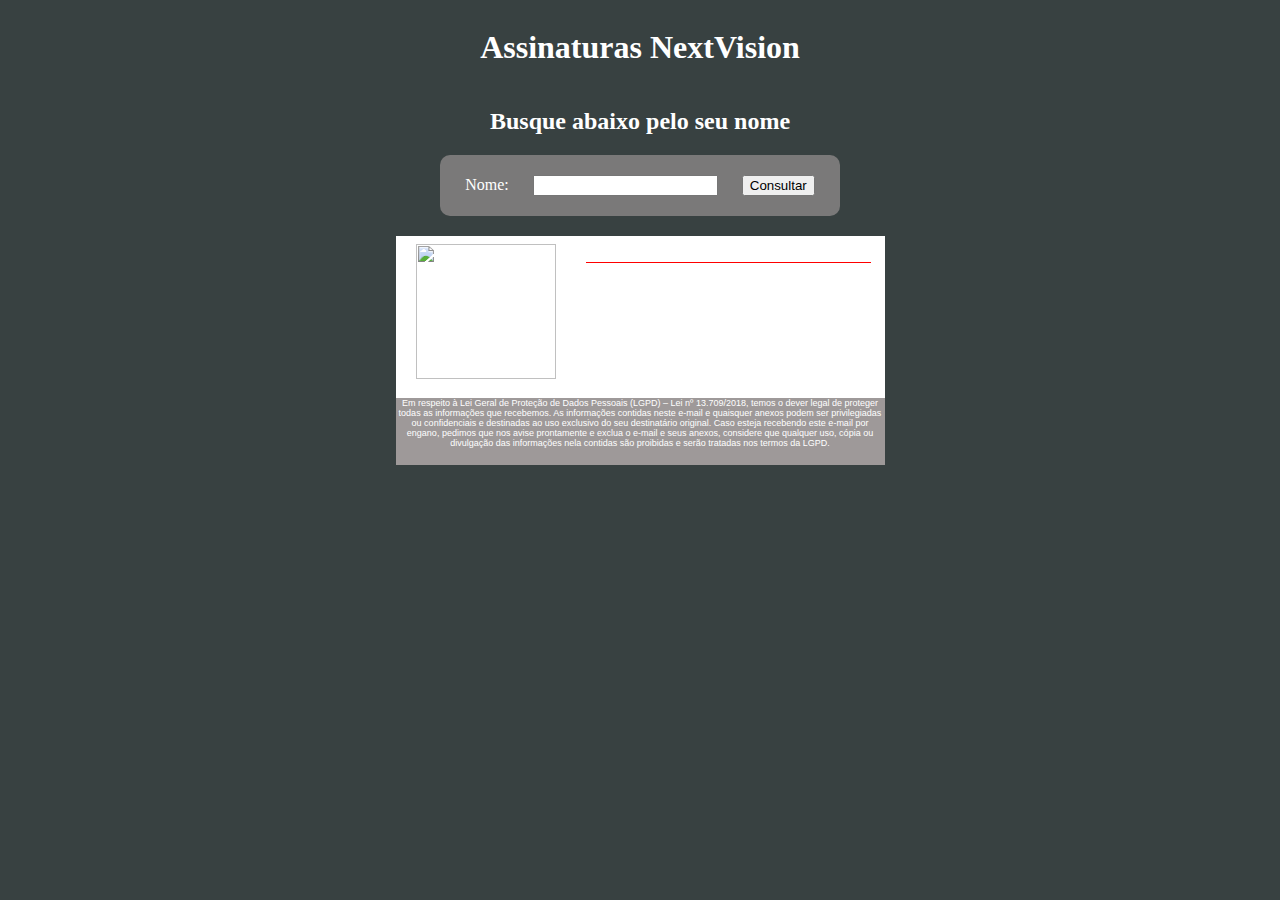
==== html/index.html @ 52d24a88 "Adicionando funcionalidade Enter ao Consultar dados" ====
<!DOCTYPE html>
<html lang="pt-br">
<head>
    <meta charset="UTF-8">
    <meta name="viewport" content="width=device-width, initial-scale=1.0">
    <link rel="stylesheet" href="../css/modelo3.css">
    <link rel="stylesheet" href="https://cdn.jsdelivr.net/npm/bootstrap-icons@1.11.2/font/bootstrap-icons.min.css">
    <link href="https://fonts.googleapis.com/icon?family=Material+Icons" rel="stylesheet">

    <title>Assinaturas nexTVision</title>
</head>
<body style="background-color: #384141;">
    <article >
        <h1>Assinaturas NextVision</h1>
        <h2>Busque abaixo pelo seu nome</h2>
    <div style="margin-bottom: 20px; display: flex; justify-content: center; border-radius: 10px; background-color: rgb(122, 121, 121); width: 400px; color: white;  ">
        <form id="meuFormulario"  onsubmit="event.preventDefault(); acionarInput()">
            <label for="consultaNome">Nome:</label>
            <input style="margin: 20px;" type="text" id="consultaNome" onkeypress="acionarInput(event)" name="consultaNome">
            <input type="button" value="Consultar" onclick="consultarDados()" id="botao">
        </form>
    </div>
        <section  >
            <div style="display: flex; margin-top: 8px; margin-bottom: 5px;">
                <div>
                    <img class="logo" src="https://media.licdn.com/dms/image/C4D0BAQGNYyyYE3zMCQ/company-logo_200_200/0/1630514023377/nextvision_sistemas_digitais_de_televis_o_ltda_logo?e=2147483647&v=beta&t=ahGgUfQ0VApydaxxs8IgEfvAF5Mm25ZxqWjETP64GT4" alt="">
                     
                </div>
                <div style="width: 285px; margin-left: 10px;">
                    <div style="border-bottom: 1px solid red; ">
                        <p class="nome" id="nome"></p>
                        <p class="cargo" id="cargo"></p>
                    </div>
                    <p class="email" id="email"></p> 
                    <p class="telefone" id="telefone"></p>
                    <p class="telefone" id="telefone2"></p>
                   
                </div>
            </div>
            <p class="texto">Em respeito à Lei Geral de Proteção de Dados Pessoais (LGPD) – Lei nº 13.709/2018, temos o dever legal de proteger todas as informações que recebemos.
                As informações contidas neste e-mail e quaisquer anexos podem ser privilegiadas ou confidenciais e destinadas ao uso exclusivo do seu destinatário
                original. Caso esteja recebendo este e-mail por engano, pedimos que nos avise prontamente e exclua o e-mail e seus anexos, considere que
                qualquer uso, cópia ou divulgação das informações nela contidas são proibidas e serão tratadas nos termos da LGPD.
            </p> 
        </section>
    </article>
    <script src="../js/modelo3.js"></script>
</body>
</html>
---- css/modelo3.css ----
section{
    width: 489px;
    height: 219px;
    background-color: rgb(255, 255, 255);
    font-family: sans-serif;
    border-radius: 0 0 10px 10px;
}

article{
    display: flex;
    justify-content: center; 
    flex-direction: column;
    align-items: center;
     
}

h1,h2{
    color: white;
} 

.logo{
    width: 140px;
    height: 135px;
    margin-right: 20px;
    margin-left: 20px;
    margin-top: 0px;
}

.midias{
    width: 20px;
    margin: 10px;
}

.containerMidias{
    margin-left: 30px;
    margin-top: 10px;
    margin-right: 20px;
}
 
 
.texto{
    font-size: 9px;
    width: 489px;
    background-color: rgb(158, 153, 153);
    color: white;
    height: 67px;
    margin: 10px 0px 0px 0px;
    text-align: center;
    display: inline-block; 
   
}
 
.nome{ 
    margin-bottom: 0px;
    font-size: 18px;
    width: 250px;
     
}

.email{
    margin: 10px 0px 10px 0px;
}

.cargo{
    font-size: 13px;
    width: 100%;
    margin: 0px;
    margin-bottom: 10px;
}

.telefone{
     
    font-size: 13px;
    width: 120px;
    height: 13px;
    margin: 5px 0px 5px 0px;
}
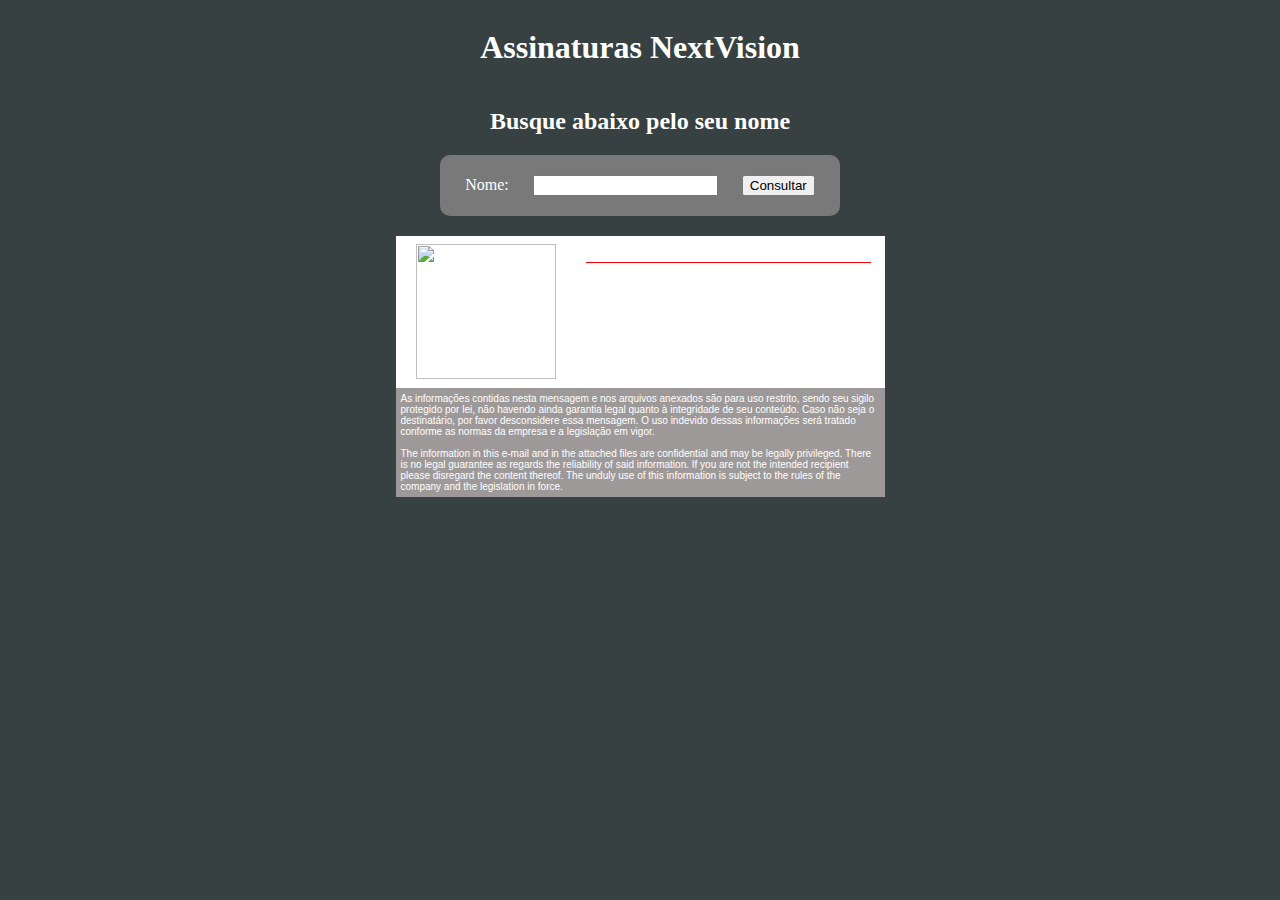
==== commit 629efb1d: "Ajuste de layout" ====
--- a/html/index.html
+++ b/html/index.html
@@ -37,11 +37,16 @@
                    
                 </div>
             </div>
-            <p class="texto">Em respeito à Lei Geral de Proteção de Dados Pessoais (LGPD) – Lei nº 13.709/2018, temos o dever legal de proteger todas as informações que recebemos.
-                As informações contidas neste e-mail e quaisquer anexos podem ser privilegiadas ou confidenciais e destinadas ao uso exclusivo do seu destinatário
-                original. Caso esteja recebendo este e-mail por engano, pedimos que nos avise prontamente e exclua o e-mail e seus anexos, considere que
-                qualquer uso, cópia ou divulgação das informações nela contidas são proibidas e serão tratadas nos termos da LGPD.
-            </p> 
+            <div class="containerTexto">
+                <p class="texto">As informações contidas nesta mensagem e nos arquivos anexados são para uso restrito, sendo seu sigilo protegido por lei, não
+                    havendo ainda garantia legal quanto à integridade de seu conteúdo. Caso não seja o destinatário, por favor desconsidere essa mensagem. O uso
+                    indevido dessas informações será tratado conforme as normas da empresa e a legislação em vigor.<br>
+                    <br>
+                    The information in this e-mail and in the attached files are confidential and may be legally privileged. There is no legal guarantee as
+                    regards the reliability of said information. If you are not the intended recipient please disregard the content thereof. The unduly use of
+                    this information is subject to the rules of the company and the legislation in force.
+                </p>
+            </div>
         </section>
     </article>
     <script src="../js/modelo3.js"></script>
--- a/css/modelo3.css
+++ b/css/modelo3.css
@@ -37,16 +37,17 @@
     margin-right: 20px;
 }
  
+
+.containerTexto{
+    background-color: rgb(158, 153, 153);
+}
  
 .texto{
-    font-size: 9px;
-    width: 489px;
-    background-color: rgb(158, 153, 153);
-    color: white;
-    height: 67px;
-    margin: 10px 0px 0px 0px;
-    text-align: center;
-    display: inline-block; 
+    font-size: 10px;
+    width: 475px;
+    color: rgb(255, 255, 255);
+    margin: 5px;
+    display: inline-block;
    
 }
  
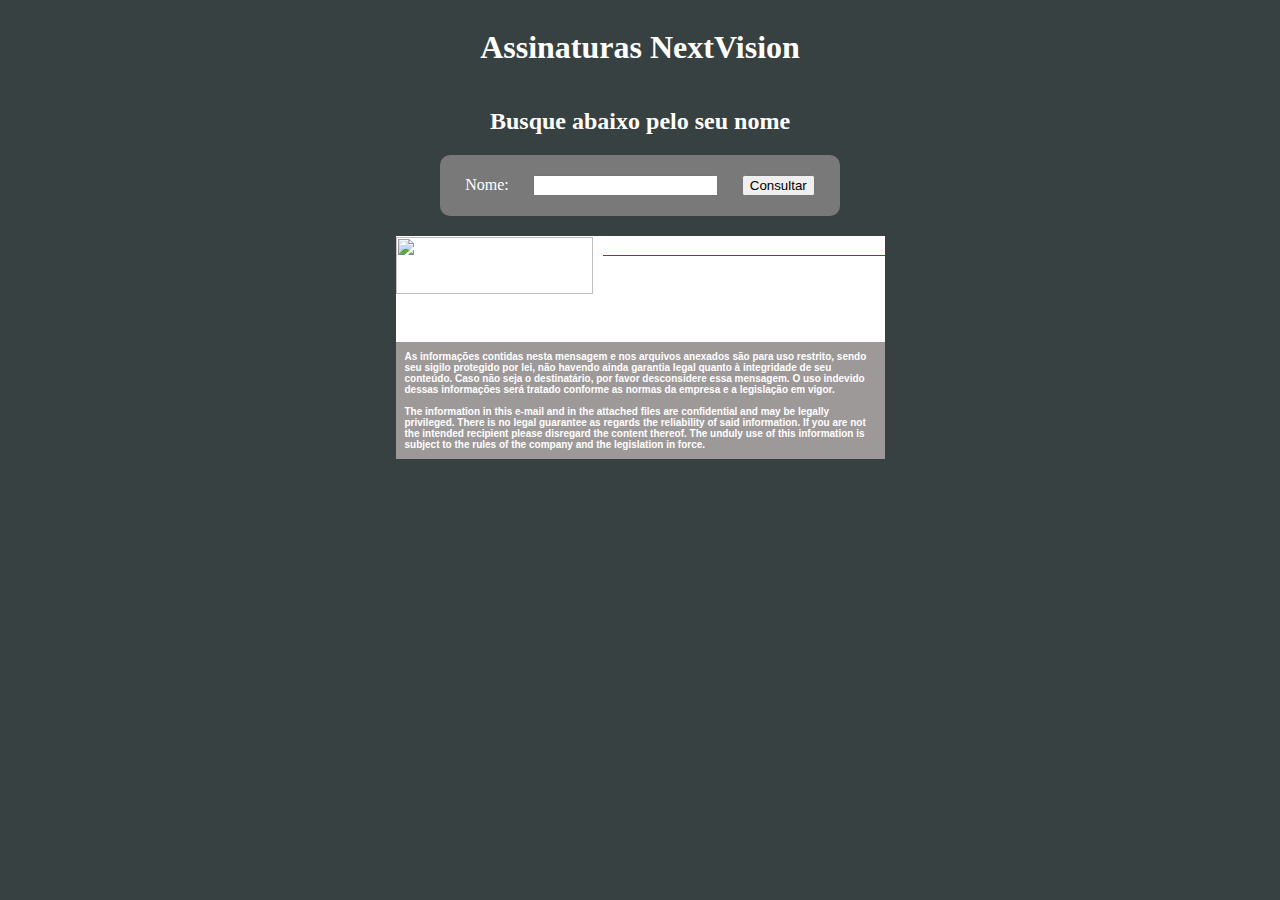
==== commit 75fdc30b: "Ajuste de layout" ====
--- a/html/index.html
+++ b/html/index.html
@@ -21,8 +21,8 @@
         </form>
     </div>
         <section  >
-            <div style="display: flex; margin-top: 8px; margin-bottom: 5px;">
-                <div>
+            <div style="display: flex; margin-top: 1px; margin-bottom: 5px;">
+                <div style="width: 200px; height: 100px; overflow: hidden;" >
                     <img class="logo" src="https://media.licdn.com/dms/image/C4D0BAQGNYyyYE3zMCQ/company-logo_200_200/0/1630514023377/nextvision_sistemas_digitais_de_televis_o_ltda_logo?e=2147483647&v=beta&t=ahGgUfQ0VApydaxxs8IgEfvAF5Mm25ZxqWjETP64GT4" alt="">
                      
                 </div>
@@ -34,17 +34,21 @@
                     <p class="email" id="email"></p> 
                     <p class="telefone" id="telefone"></p>
                     <p class="telefone" id="telefone2"></p>
-                   
                 </div>
             </div>
             <div class="containerTexto">
-                <p class="texto">As informações contidas nesta mensagem e nos arquivos anexados são para uso restrito, sendo seu sigilo protegido por lei, não
-                    havendo ainda garantia legal quanto à integridade de seu conteúdo. Caso não seja o destinatário, por favor desconsidere essa mensagem. O uso
-                    indevido dessas informações será tratado conforme as normas da empresa e a legislação em vigor.<br>
+                <p class="texto">
+                    <strong>
+                    As informações contidas nesta mensagem e nos arquivos anexados são para uso restrito, sendo seu sigilo protegido por lei, não
+                        havendo ainda garantia legal quanto à integridade de seu conteúdo. Caso não seja o destinatário, por favor desconsidere essa mensagem. O uso
+                        indevido dessas informações será tratado conforme as normas da empresa e a legislação em vigor.
+                </strong><br>
                     <br>
-                    The information in this e-mail and in the attached files are confidential and may be legally privileged. There is no legal guarantee as
-                    regards the reliability of said information. If you are not the intended recipient please disregard the content thereof. The unduly use of
-                    this information is subject to the rules of the company and the legislation in force.
+                    <strong>
+                        The information in this e-mail and in the attached files are confidential and may be legally privileged. There is no legal guarantee as
+                        regards the reliability of said information. If you are not the intended recipient please disregard the content thereof. The unduly use of
+                        this information is subject to the rules of the company and the legislation in force.
+                    </strong>
                 </p>
             </div>
         </section>
--- a/css/modelo3.css
+++ b/css/modelo3.css
@@ -19,11 +19,10 @@
 } 
 
 .logo{
-    width: 140px;
-    height: 135px;
-    margin-right: 20px;
-    margin-left: 20px;
-    margin-top: 0px;
+    width: 100%;
+    height: 76%;
+    object-fit: cover;
+    object-position: center;
 }
 
 .midias{
@@ -44,11 +43,10 @@
  
 .texto{
     font-size: 10px;
-    width: 475px;
+    width: 470px;
     color: rgb(255, 255, 255);
-    margin: 5px;
-    display: inline-block;
-   
+    margin: 9px;
+    display: inline-block; 
 }
  
 .nome{ 
@@ -59,7 +57,8 @@
 }
 
 .email{
-    margin: 10px 0px 10px 0px;
+    margin: 3px 0px 5px 0px;
+
 }
 
 .cargo{
@@ -69,10 +68,9 @@
     margin-bottom: 10px;
 }
 
-.telefone{
-     
+.telefone{ 
     font-size: 13px;
-    width: 120px;
+    width: 150px;
     height: 13px;
     margin: 5px 0px 5px 0px;
 }
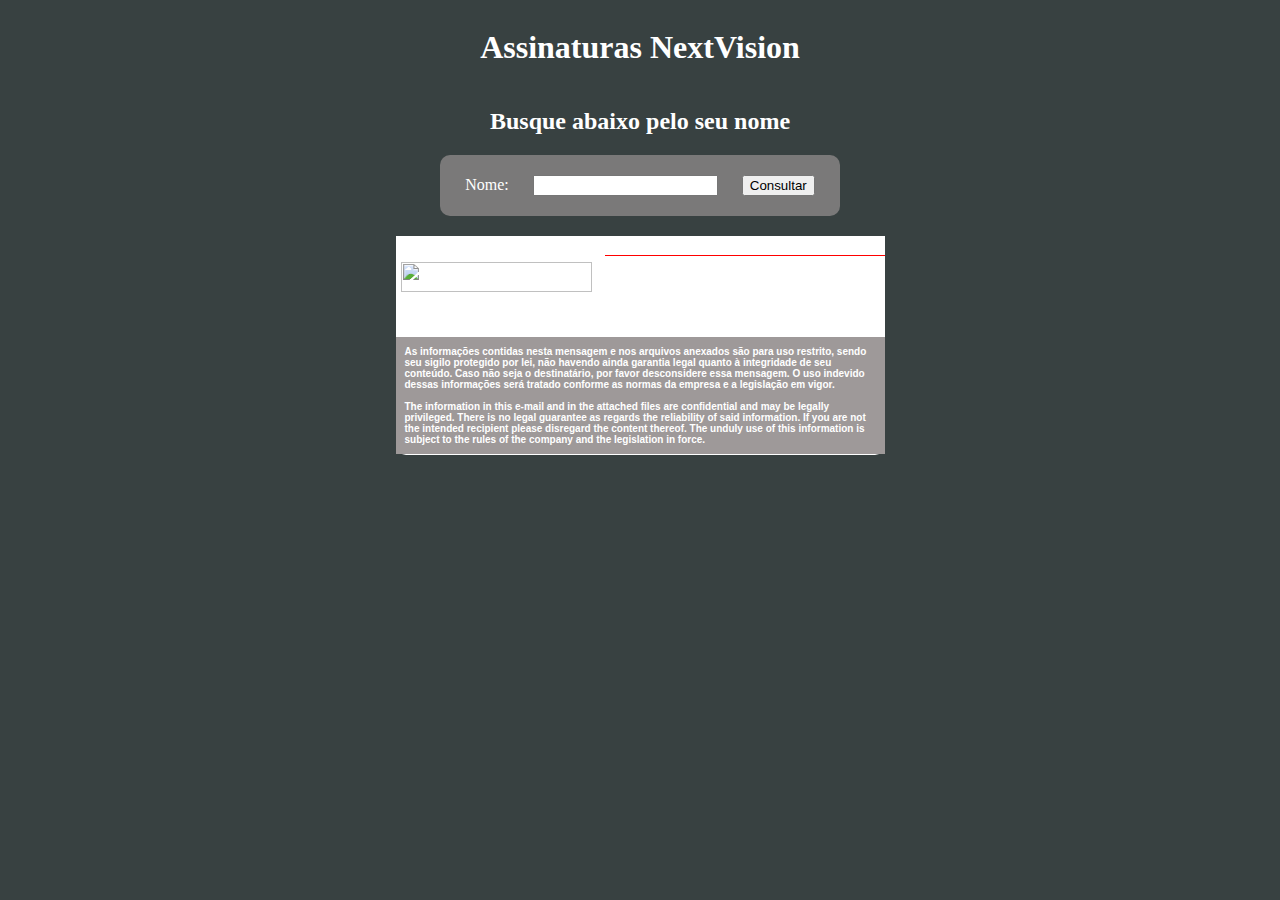
==== commit d5c1e05d: "Ajuste de logo" ====
--- a/html/index.html
+++ b/html/index.html
@@ -21,10 +21,10 @@
         </form>
     </div>
         <section  >
-            <div style="display: flex; margin-top: 1px; margin-bottom: 5px;">
-                <div style="width: 200px; height: 100px; overflow: hidden;" >
-                    <img class="logo" src="https://media.licdn.com/dms/image/C4D0BAQGNYyyYE3zMCQ/company-logo_200_200/0/1630514023377/nextvision_sistemas_digitais_de_televis_o_ltda_logo?e=2147483647&v=beta&t=ahGgUfQ0VApydaxxs8IgEfvAF5Mm25ZxqWjETP64GT4" alt="">
-                     
+            <div style="display: flex; margin-top: 1px;">
+
+                <div style="width: 200px; height: 100px; margin-right: 3px;">
+                    <img class="logo" src="https://lh3.googleusercontent.com/pw/[base64]w945-h134-s-no-gm?authuser=0" alt="" >
                 </div>
                 <div style="width: 285px; margin-left: 10px;">
                     <div style="border-bottom: 1px solid red; ">
--- a/css/modelo3.css
+++ b/css/modelo3.css
@@ -19,10 +19,10 @@
 } 
 
 .logo{
-    width: 100%;
-    height: 76%;
-    object-fit: cover;
-    object-position: center;
+    width: 191px;
+    height: 30px;
+    margin-top: 25px;
+    margin-left: 5px;
 }
 
 .midias{
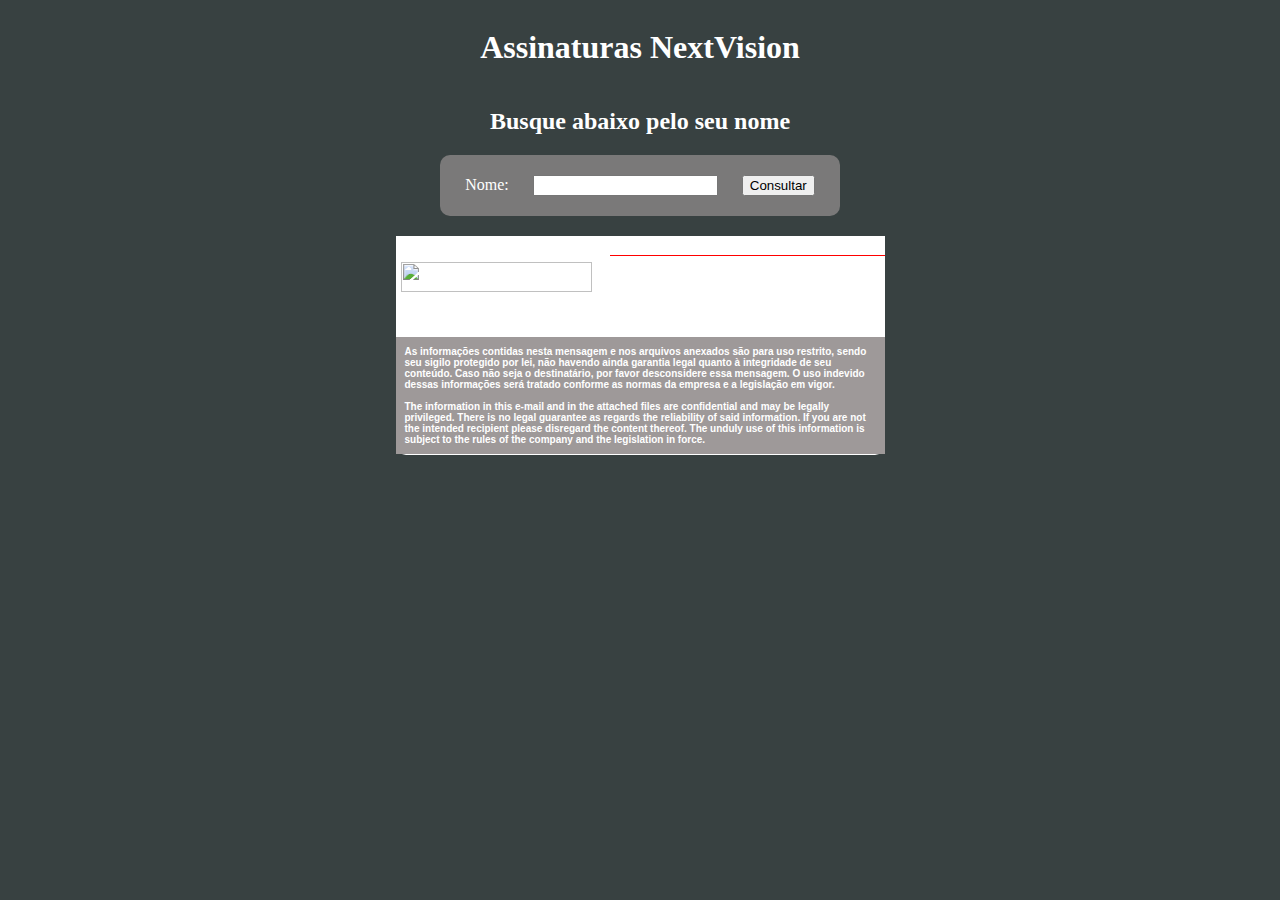
==== commit ffbbe45d: "Hospedando logo git hub" ====
--- a/html/index.html
+++ b/html/index.html
@@ -24,9 +24,10 @@
             <div style="display: flex; margin-top: 1px;">
 
                 <div style="width: 200px; height: 100px; margin-right: 3px;">
-                    <img class="logo" src="https://lh3.googleusercontent.com/pw/[base64]w945-h134-s-no-gm?authuser=0" alt="" >
+                    <img class="logo" src="https://raw.githubusercontent.com/nextvision/assinaturas/master/image/logo_nextvision.png
+                    " alt="" >
                 </div>
-                <div style="width: 285px; margin-left: 10px;">
+                <div style="width: 285px; margin-left: 15px;">
                     <div style="border-bottom: 1px solid red; ">
                         <p class="nome" id="nome"></p>
                         <p class="cargo" id="cargo"></p>
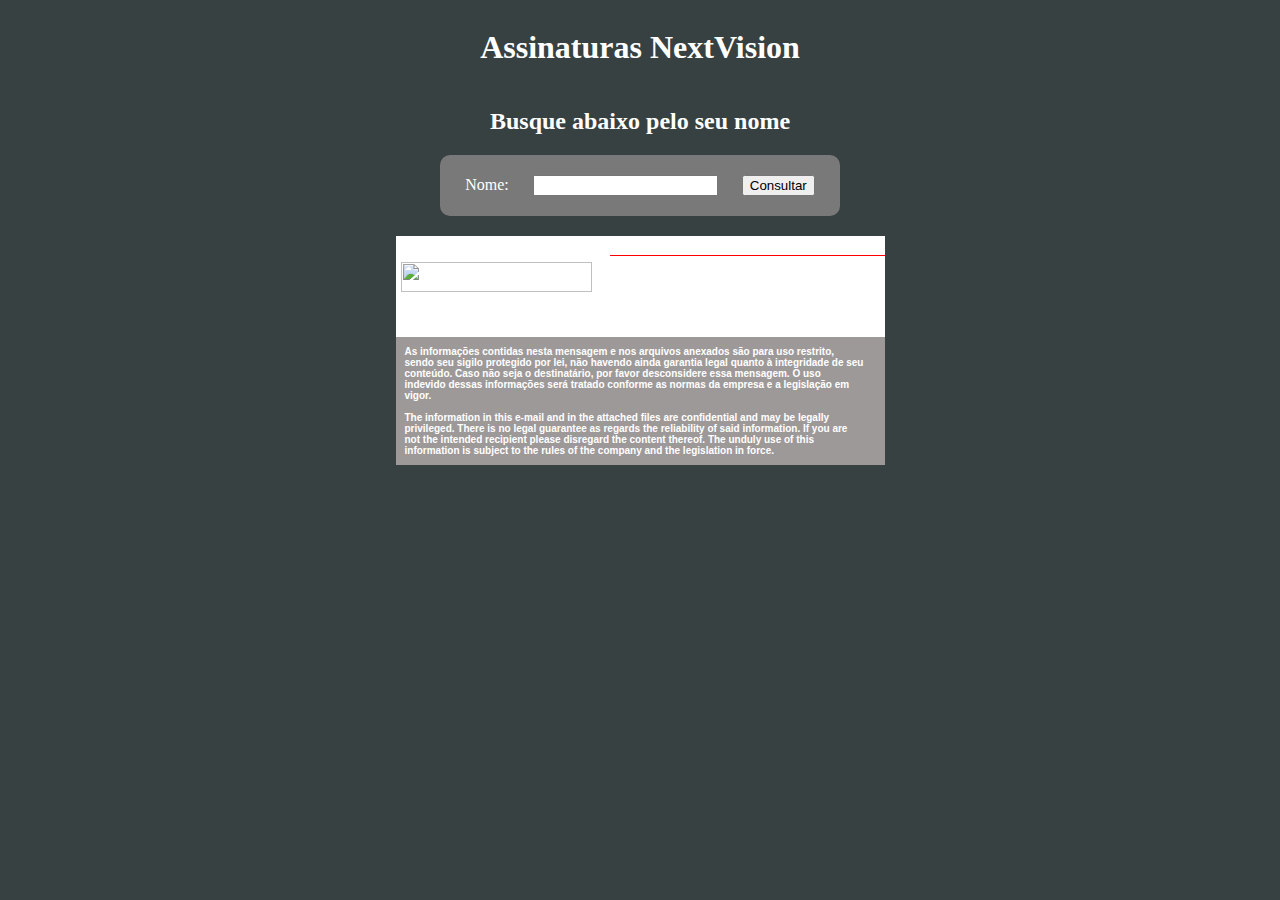
==== commit 7f582c71: "Ajuste texto" ====
--- a/html/index.html
+++ b/html/index.html
@@ -39,17 +39,18 @@
             </div>
             <div class="containerTexto">
                 <p class="texto">
-                    <strong>
+                    
                     As informações contidas nesta mensagem e nos arquivos anexados são para uso restrito, sendo seu sigilo protegido por lei, não
                         havendo ainda garantia legal quanto à integridade de seu conteúdo. Caso não seja o destinatário, por favor desconsidere essa mensagem. O uso
                         indevido dessas informações será tratado conforme as normas da empresa e a legislação em vigor.
-                </strong><br>
+                
                     <br>
-                    <strong>
+                    <br>
+                    
                         The information in this e-mail and in the attached files are confidential and may be legally privileged. There is no legal guarantee as
                         regards the reliability of said information. If you are not the intended recipient please disregard the content thereof. The unduly use of
                         this information is subject to the rules of the company and the legislation in force.
-                    </strong>
+                    
                 </p>
             </div>
         </section>
--- a/css/modelo3.css
+++ b/css/modelo3.css
@@ -43,10 +43,11 @@
  
 .texto{
     font-size: 10px;
-    width: 470px;
+    width: 460px;
     color: rgb(255, 255, 255);
     margin: 9px;
-    display: inline-block; 
+    display: inline-block;
+    font-weight: bold;
 }
  
 .nome{ 
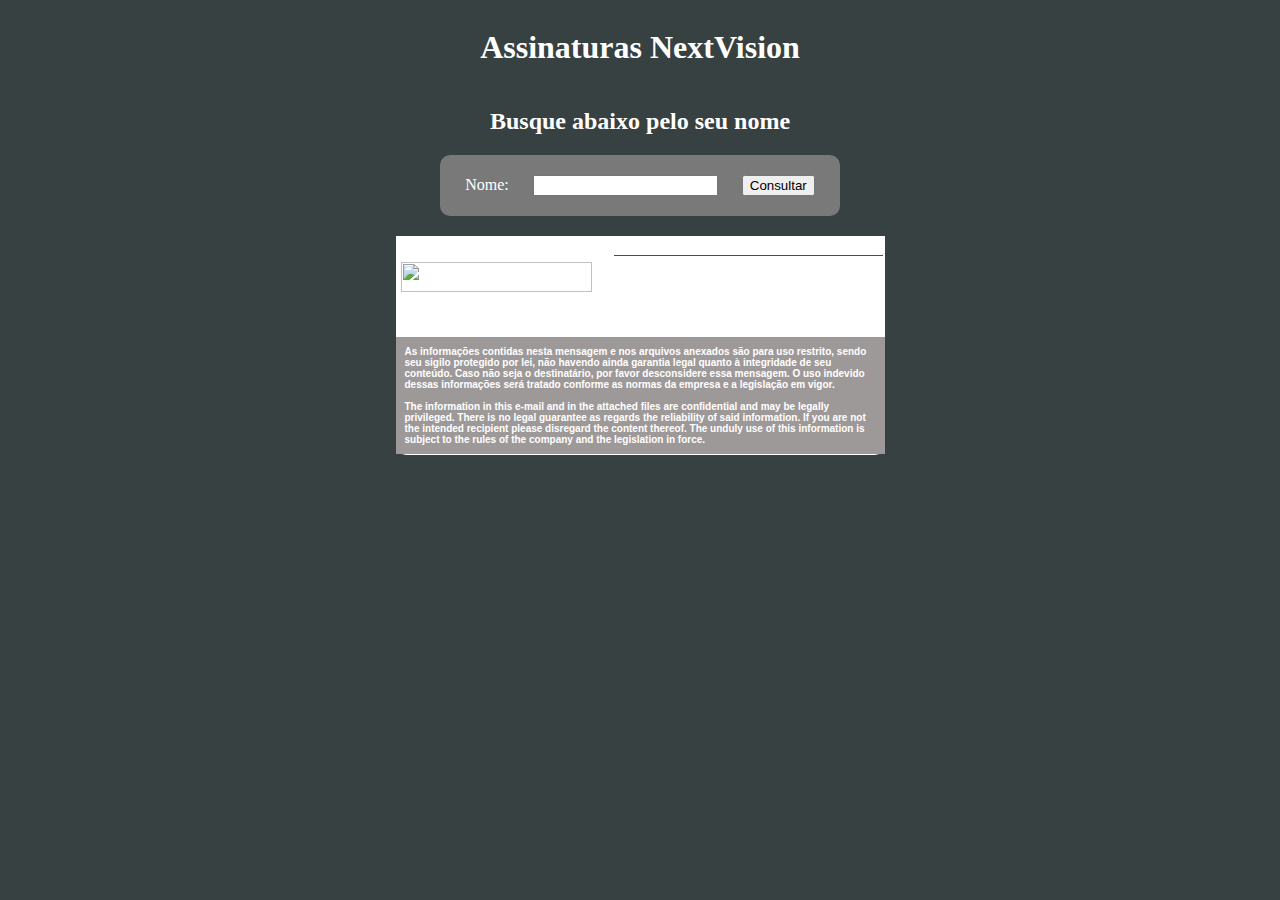
==== commit 101fe2fc: "Redimencionando texto novamente" ====
--- a/html/index.html
+++ b/html/index.html
@@ -27,7 +27,7 @@
                     <img class="logo" src="https://raw.githubusercontent.com/nextvision/assinaturas/master/image/logo_nextvision.png
                     " alt="" >
                 </div>
-                <div style="width: 285px; margin-left: 15px;">
+                <div style="width: 269px; margin-left: 15px;">
                     <div style="border-bottom: 1px solid red; ">
                         <p class="nome" id="nome"></p>
                         <p class="cargo" id="cargo"></p>
--- a/css/modelo3.css
+++ b/css/modelo3.css
@@ -39,11 +39,12 @@
 
 .containerTexto{
     background-color: rgb(158, 153, 153);
+    width: 489px;
 }
  
 .texto{
     font-size: 10px;
-    width: 460px;
+    width: 469px;
     color: rgb(255, 255, 255);
     margin: 9px;
     display: inline-block;
